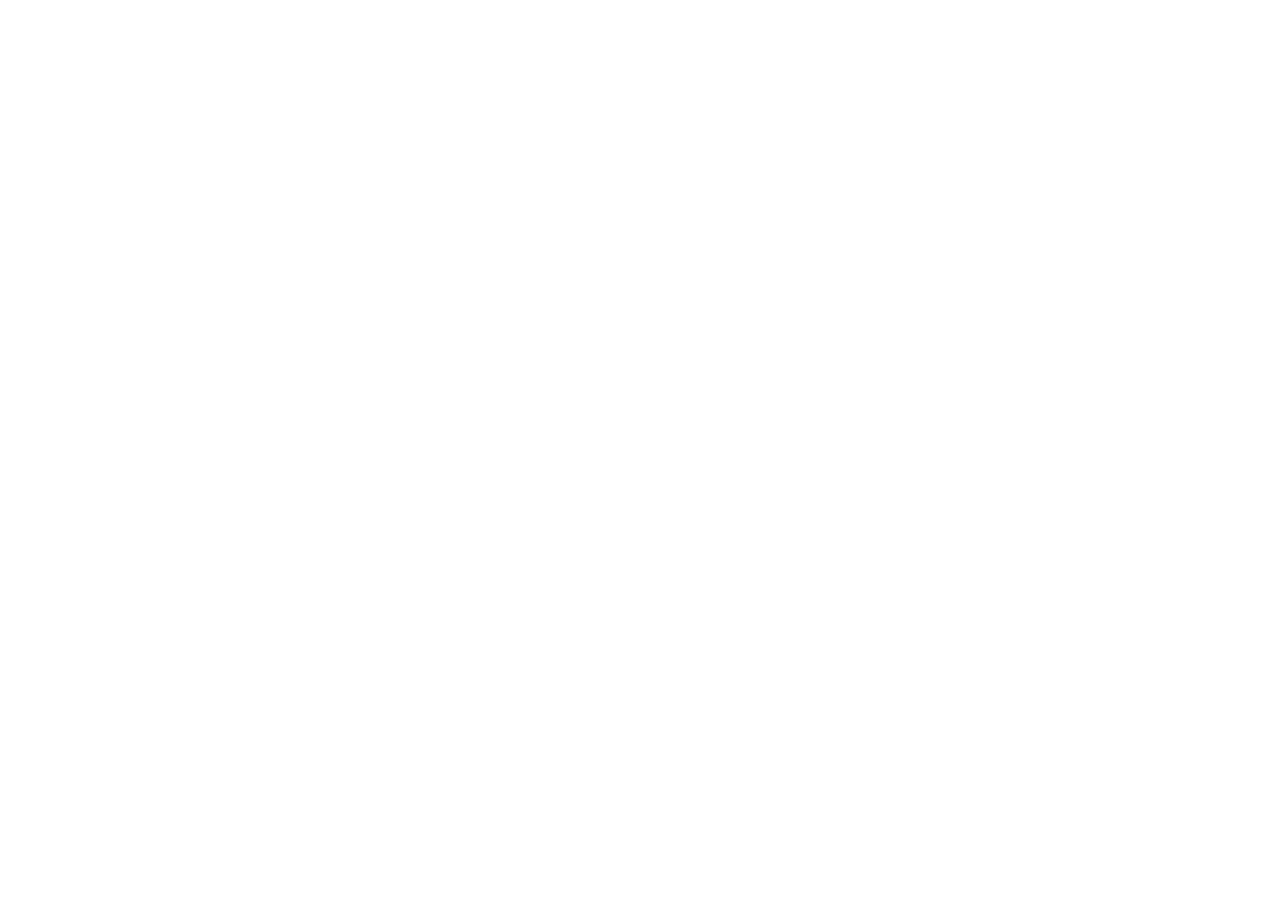
==== learn-js/index.html @ 806f8b2a "first commit" ====
<!DOCTYPE html>
<html lang="en">
    <head>
        <meta charset="UTF-8">
        <meta http-equiv="X-UA-Compatible" content="IE=edge">
        <meta name="viewport" content="width=device-width, initial-scale=1.0">
        <title>Document</title>
    </head>

    <body>
        <script src="./index4.js">
            
        </script>
    </body>
</html>
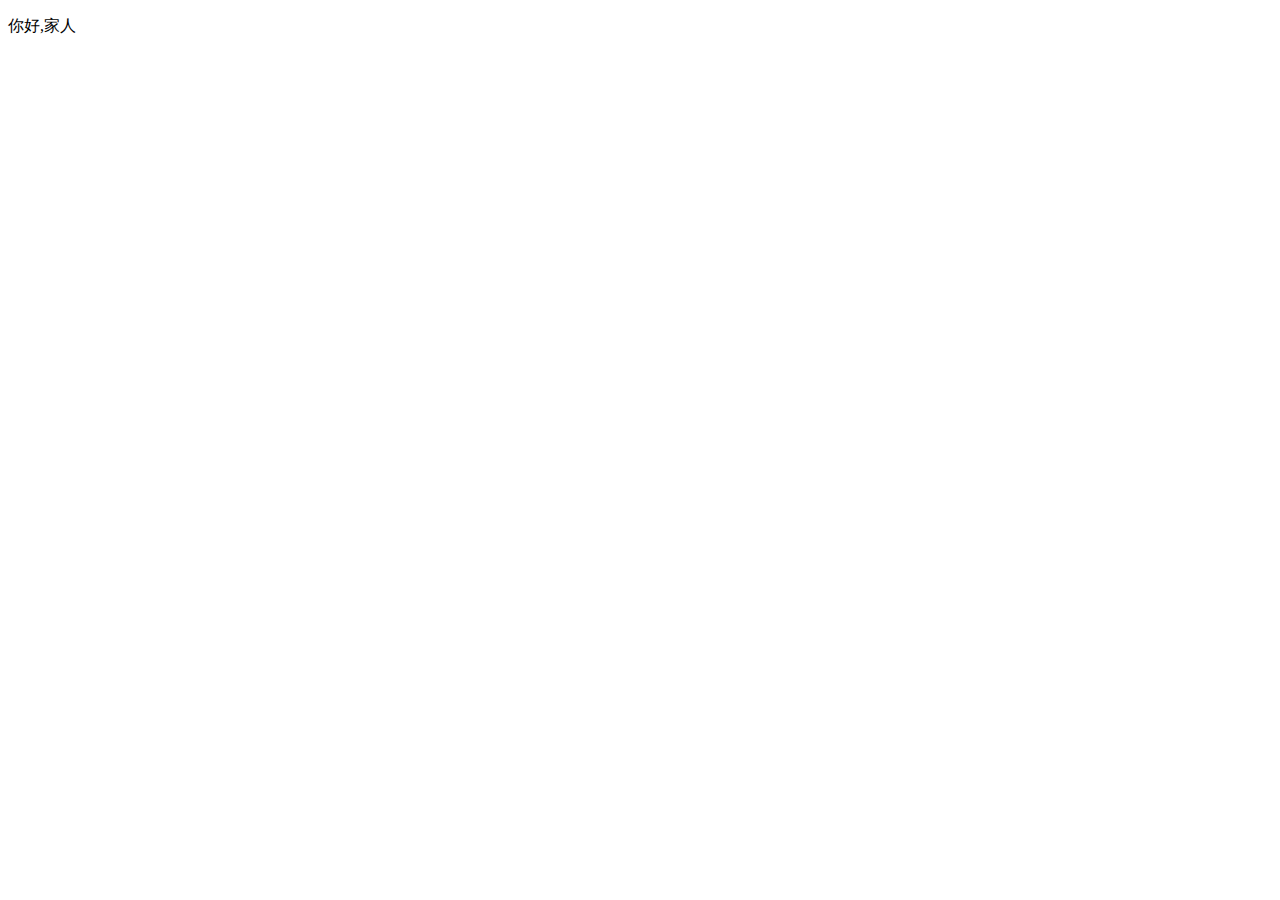
==== commit 4d02bf5d: "first commit" ====
--- a/learn-js/index.html
+++ b/learn-js/index.html
@@ -8,8 +8,7 @@
     </head>
 
     <body>
-        <script src="./index4.js">
-            
-        </script>
+        <p id="word">你好,家人</p>
+        <script src="./index7.js"></script>
     </body>
 </html>